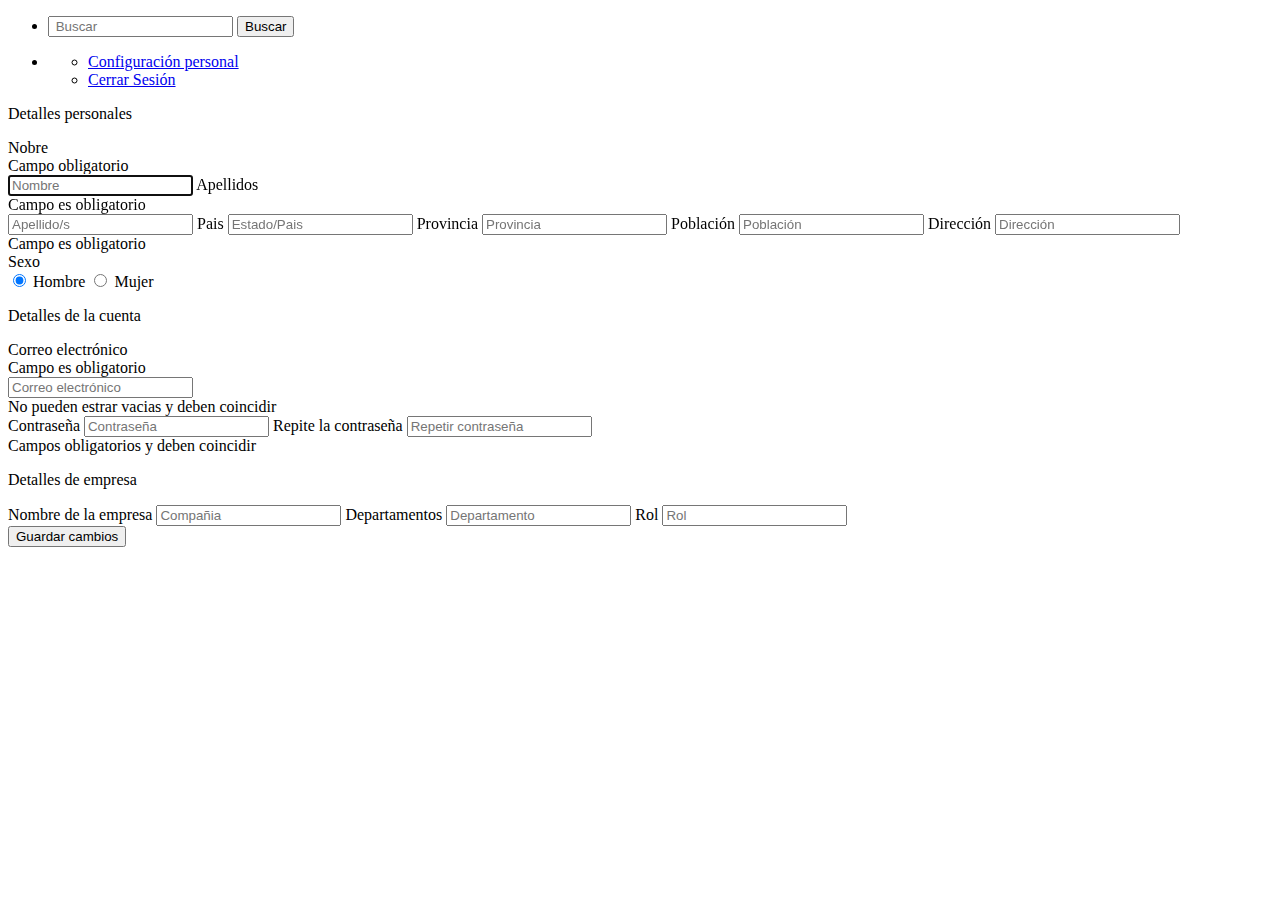
==== DocFacDPLfw/src/main/resources/templates/profile.html @ 476d270e "PostStream" ====
<!DOCTYPE html>
<html 
      xmlns="http://www.w3.org/1999/xhtml"
      xmlns:th="http://www.thymeleaf.org">
    
<head lang="es">
    <title>DocFac DPLfw - MITSS UPV</title>
    <meta name="viewport" content="width=device-width, initial-scale=1.0"/>
    <meta name="description" content=""/>
    <meta name="author" content="Salvador Puertes Aleixandre"/>
    
    <meta http-equiv="Content-Type" content="text/html; charset=UTF-8"/>
    <link rel="icon" type="image/x-icon" href="/images/favicon.ico" th:href="@{/images/favicon.ico}"/>

    
    <!--Core CSS -->
    <link href="/css/bootstrap.min.css" th:href="@{/css/bootstrap.min.css}" rel="stylesheet" media="screen"/>
    <link href="/css/bootstrap-reset.css" th:href="@{/css/bootstrap-reset.css}" rel="stylesheet" media="screen"/>
    <link href="/font-awesome/css/font-awesome.css" th:href="@{/font-awesome/css/font-awesome.css}" rel="stylesheet" media="screen"/>
    <link href="/css/style.css" th:href="@{/css/style.css}" rel="stylesheet" media="screen"/>
    <link href="/css/treeview.css" th:href="@{/css/treeview.css}" rel="stylesheet" media="screen"/>
    
    <!-- Custom styles for template -->
    <link href="/css/style.css" th:href="@{/css/style.css}" rel="stylesheet" media="screen"/>
    <link href="/css/style-responsive.css" th:href="@{/css/style-responsive.css}" rel="stylesheet" media="screen"/>

</head>

<body>

<section id="container" >
<!--header start-->
<header class="header fixed-top clearfix">
<!--<div class="nav notify-row" id="top_menu">

</div>-->
<div class="top-nav clearfix">
    <!--search start-->
    <ul class="nav pull-left top-menu">
        <li>
            <input type="text" class="form-control search" placeholder=" Buscar"/>
            <button class="btn btn-info pull-right">Buscar</button>
        </li>
    </ul>
    <ul class="nav pull-right top-menu">
        <li class="dropdown">
            <a data-toggle="dropdown" class="dropdown-toggle" href="#">
                <span class="username" th:text="${user.name}"></span>
                <span class="surname" th:text="${user.surname}"></span>
                <b class="caret"></b>
            </a>
            <ul class="dropdown-menu extended logout">
                <li><a href="#" th:href="@{''}"><i class=" fa fa-suitcase"></i>Configuración personal</a></li>
                <li><a href="#" th:href="@{/logout}"><i class="fa fa-key"></i> Cerrar Sesión</a></li>
            </ul>
        </li>
    </ul>
</div>
</header>
<!--header end-->

    <!--main content start-->
    <section id="main-content">
        <section class="wrapper">
        <!-- page start-->
        <div class="row">
            <div class="col-sm-12">
                <section class="panel">
                    <div class="panel-body">
                        <form action="#" th:action="@{saveProfile}" th:object="${user}" method="POST">
                            <div class="row">    
                                <div class="col-md-offset-1 col-md-3 col-sm-12 col-xs-12">
                                    <p class="form-title">Detalles personales</p>
                                    <input type="hidden" name="${_csrf.parameterName}" value="${_csrf.toekn}" />
                                    <label>Nobre</label>
                                    <div th:if="${#fields.hasErrors('name')}" th:errors='*{name}' class="alert alert-danger registration-errors" role="alert">Campo obligatorio</div>
                                    <input th:field="*{name}" type="text" class="form-control" placeholder="Nombre" autofocus=""/>
                                    <label>Apellidos</label>
                                    <div th:if="${#fields.hasErrors('surname')}" th:errors='*{surname}' class="alert alert-danger registration-errors" role="alert">Campo es obligatorio</div>
                                    <input th:field="*{surname}" type="text" class="form-control" placeholder="Apellido/s"/>
                                    <label>Pais</label>
                                    <input th:field="*{state}" type="text" class="form-control" placeholder="Estado/Pais"/>
                                    <label>Provincia</label>
                                    <input th:field="*{province}" type="text" class="form-control" placeholder="Provincia"/>
                                    <label>Población</label>
                                    <input th:field="*{town}" type="text" class="form-control" placeholder="Población"/>
                                    <label>Dirección</label>
                                    <input th:field="*{address}" type="text" class="form-control" placeholder="Dirección"/>
                                    <div th:if="${#fields.hasErrors('sex')}" th:errors='*{sex}' class="alert alert-danger registration-errors" role="alert">Campo es obligatorio</div>
                                    <label>Sexo</label>
                                    <div class="radios">
                                        <label class="label_radio col-lg-6 col-sm-6" for="radio-01">
                                            <input th:field="*{sex}" name="sample-radio" id="radioM"  value="M" type="radio" checked="checked"/> Hombre
                                        </label>
                                        <label class="label_radio col-lg-6 col-sm-6" for="radio-02">
                                            <input th:field="*{sex}" name="sample-radio" id="radioF" value="F" type="radio" /> Mujer
                                        </label>
                                    </div>
                                </div>
                                <div class="col-md-3 col-sm-12 col-xs-12">
                                    <p class="form-title">Detalles de la cuenta</p>
                                    <label>Correo electrónico</label>
                                    <div th:if="${#fields.hasErrors('email')}" th:errors='*{email}' class="alert alert-danger registration-errors" role="alert">Campo es obligatorio</div>
                                    <input th:field="*{email}" type="email" class="form-control" placeholder="Correo electrónico"/>
                                    <div class="alert alert-danger passReg registration-errors" role="alert" id="pwdError">No pueden estrar vacias y deben coincidir</div>
                                    <label>Contraseña</label>
                                    <input th:field="*{password}" id="pwd1" type="password" class="form-control" placeholder="Contraseña"/>
                                    <label>Repite la contraseña</label>
                                    <input th:field="*{password}" id="pwd2" type="password" class="form-control" placeholder="Repetir contraseña"/>
                                    <div th:if="${#fields.hasErrors('password')}" th:errors='*{password}' class="alert alert-danger registration-errors" role="alert">Campos obligatorios y deben coincidir</div>
                                </div>
                                <div class="col-md-3 col-sm-12 col-xs-12">
                                    <p class="form-title">Detalles de empresa</p>
                                    <label>Nombre de la empresa</label>
                                    <input th:field="*{company}" type="text" class="form-control" placeholder="Compañia"/>
                                    <label>Departamentos</label>
                                    <input th:field="*{department}" type="text" class="form-control" placeholder="Departamento"/>
                                    <label>Rol</label>
                                    <input th:field="*{role}" type="text" class="form-control" placeholder="Rol"/>
                                </div>
                            </div>
                            <div class="row col-md-2 col-md-offset-1 col-sm-12 col-xs-12 btn-profile-form">
                                <input type="submit" class="btn btn-info" value="Guardar cambios"/>
                            </div>
                        </form>
                    </div>
                </section>
            </div>
        </div>
        <!-- page end-->
        </section>
    </section>
    <!--main content end-->
</section>

<!--Core js-->
<script src="../static/js/jquery-3.1.1.js" th:src="@{/js/jquery-3.1.1.js}"></script>
<script src="../static/js/bootstrap.min.js" th:src="@{/js/bootstrap.min.js}"></script>

<script class="include" type="text/javascript" src="../static/js/jquery.dcjqaccordion.2.7.js" th:src="@{/js/jquery.dcjqaccordion.2.7.js}"></script>
<script src="../static/js/jquery.scrollTo.min.js" th:src="@{/js/jquery.scrollTo.min.js}"></script>
<script src="../static/js/jQuery-slimScroll-1.3.0/jquery.slimscroll.js" th:src="@{/js/jQuery-slimScroll-1.3.0/jquery.slimscroll.js}"></script>
<script src="../static/js/jquery.nicescroll.js" th:src="@{/js/jquery.nicescroll.js}"></script>

<script src="../static/js/base.js" th:src="@{/js/base.js}"></script>
<script src="../static/js/functions.js" th:src="@{/js/functions.js}"></script>

</body> 
</html>
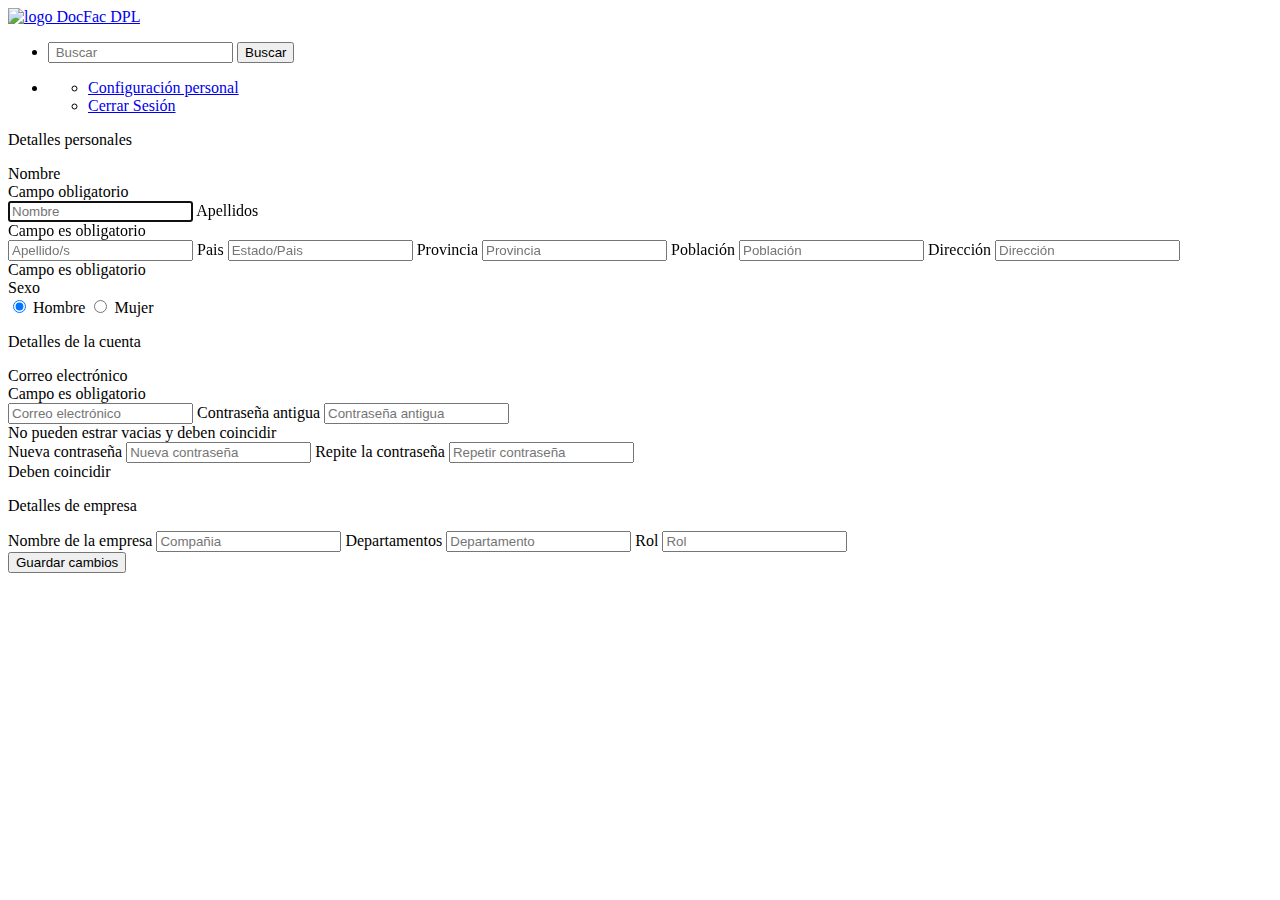
==== commit ee4ffec6: "NoMMextraAttriburaSave" ====
--- a/DocFacDPLfw/src/main/resources/templates/profile.html
+++ b/DocFacDPLfw/src/main/resources/templates/profile.html
@@ -31,9 +31,11 @@
 <section id="container" >
 <!--header start-->
 <header class="header fixed-top clearfix">
-<!--<div class="nav notify-row" id="top_menu">
-
-</div>-->
+<div class="brand">
+    <a href="/home/" th:href="@{/home/}" class="logo">
+        <img src="/images/logo.png" th:src="@{/images/logo.png}" alt="logo DocFac DPL" class="logo-img"/>
+    </a>
+</div>
 <div class="top-nav clearfix">
     <!--search start-->
     <ul class="nav pull-left top-menu">
@@ -50,7 +52,7 @@
                 <b class="caret"></b>
             </a>
             <ul class="dropdown-menu extended logout">
-                <li><a href="#" th:href="@{''}"><i class=" fa fa-suitcase"></i>Configuración personal</a></li>
+                <li><a href="#" th:href="@{'profile'}"><i class=" fa fa-suitcase"></i>Configuración personal</a></li>
                 <li><a href="#" th:href="@{/logout}"><i class="fa fa-key"></i> Cerrar Sesión</a></li>
             </ul>
         </li>
@@ -72,7 +74,8 @@
                                 <div class="col-md-offset-1 col-md-3 col-sm-12 col-xs-12">
                                     <p class="form-title">Detalles personales</p>
                                     <input type="hidden" name="${_csrf.parameterName}" value="${_csrf.toekn}" />
-                                    <label>Nobre</label>
+                                    <input type="hidden" th:field="*{id}" value="*{id}" />
+                                    <label>Nombre</label>
                                     <div th:if="${#fields.hasErrors('name')}" th:errors='*{name}' class="alert alert-danger registration-errors" role="alert">Campo obligatorio</div>
                                     <input th:field="*{name}" type="text" class="form-control" placeholder="Nombre" autofocus=""/>
                                     <label>Apellidos</label>
@@ -101,13 +104,15 @@
                                     <p class="form-title">Detalles de la cuenta</p>
                                     <label>Correo electrónico</label>
                                     <div th:if="${#fields.hasErrors('email')}" th:errors='*{email}' class="alert alert-danger registration-errors" role="alert">Campo es obligatorio</div>
-                                    <input th:field="*{email}" type="email" class="form-control" placeholder="Correo electrónico"/>
+                                    <input th:field="*{email}" type="email" class="form-control" readonly="readonly"  placeholder="Correo electrónico"/>
+                                    <label>Contraseña antigua</label>
+                                    <input th:field="*{password}" id="old" type="password" class="form-control" placeholder="Contraseña antigua"/>
                                     <div class="alert alert-danger passReg registration-errors" role="alert" id="pwdError">No pueden estrar vacias y deben coincidir</div>
-                                    <label>Contraseña</label>
-                                    <input th:field="*{password}" id="pwd1" type="password" class="form-control" placeholder="Contraseña"/>
+                                    <label>Nueva contraseña</label>
+                                    <input th:field="*{password}" id="pwd1" type="password" class="form-control" placeholder="Nueva contraseña"/>
                                     <label>Repite la contraseña</label>
                                     <input th:field="*{password}" id="pwd2" type="password" class="form-control" placeholder="Repetir contraseña"/>
-                                    <div th:if="${#fields.hasErrors('password')}" th:errors='*{password}' class="alert alert-danger registration-errors" role="alert">Campos obligatorios y deben coincidir</div>
+                                    <div th:if="${#fields.hasErrors('password')}" th:errors='*{password}' class="alert alert-danger registration-errors" role="alert">Deben coincidir</div>
                                 </div>
                                 <div class="col-md-3 col-sm-12 col-xs-12">
                                     <p class="form-title">Detalles de empresa</p>
@@ -143,7 +148,7 @@
 <script src="../static/js/jquery.nicescroll.js" th:src="@{/js/jquery.nicescroll.js}"></script>
 
 <script src="../static/js/base.js" th:src="@{/js/base.js}"></script>
-<script src="../static/js/functions.js" th:src="@{/js/functions.js}"></script>
+<script src="../static/js/validateProfile.js" th:src="@{/js/validateProfile.js}"></script>
 
 </body> 
 </html>
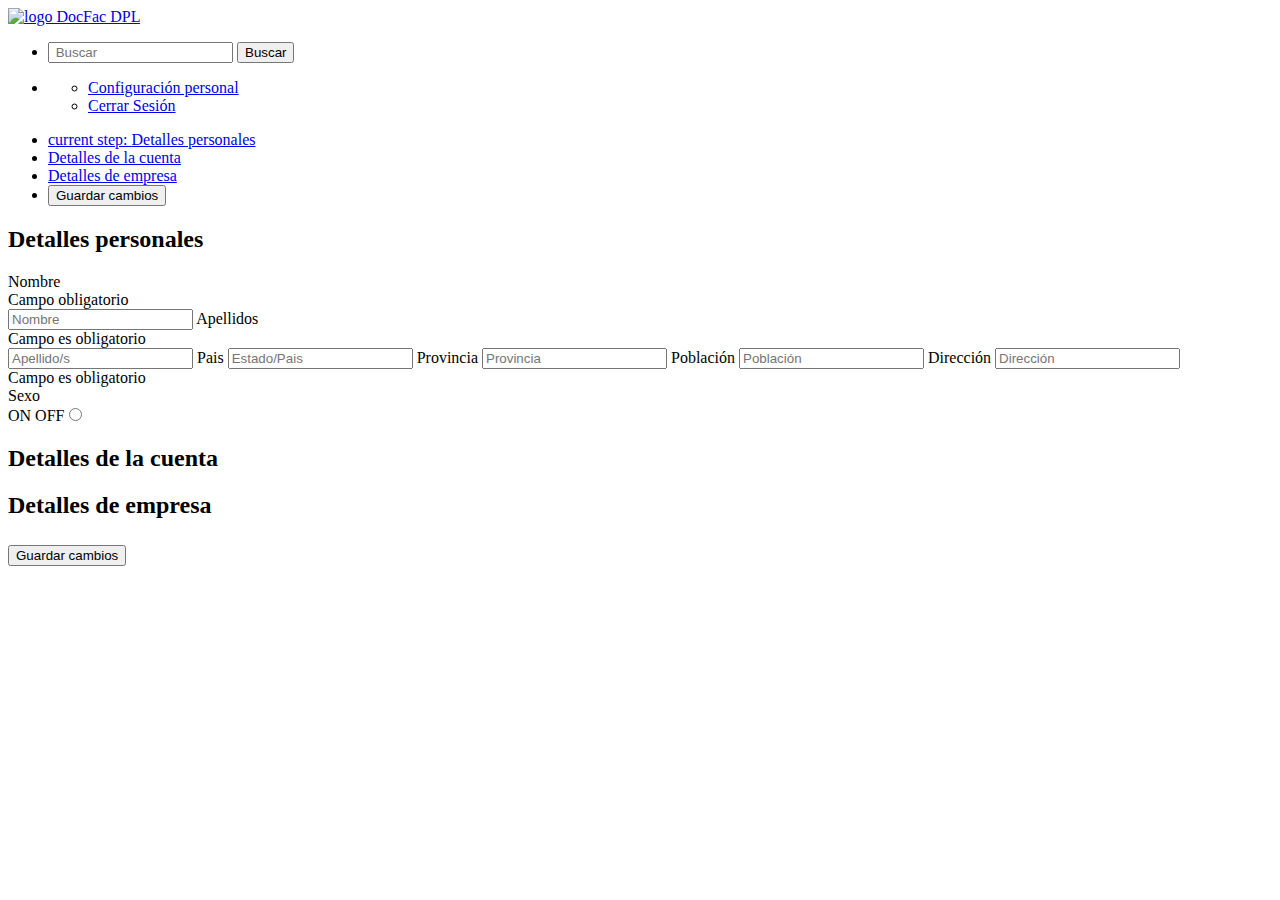
==== commit f8a4a97a: "PreChangeRadioToToggleSwitch" ====
--- a/DocFacDPLfw/src/main/resources/templates/profile.html
+++ b/DocFacDPLfw/src/main/resources/templates/profile.html
@@ -11,7 +11,6 @@
     
     <meta http-equiv="Content-Type" content="text/html; charset=UTF-8"/>
     <link rel="icon" type="image/x-icon" href="/images/favicon.ico" th:href="@{/images/favicon.ico}"/>
-
     
     <!--Core CSS -->
     <link href="/css/bootstrap.min.css" th:href="@{/css/bootstrap.min.css}" rel="stylesheet" media="screen"/>
@@ -19,7 +18,8 @@
     <link href="/font-awesome/css/font-awesome.css" th:href="@{/font-awesome/css/font-awesome.css}" rel="stylesheet" media="screen"/>
     <link href="/css/style.css" th:href="@{/css/style.css}" rel="stylesheet" media="screen"/>
     <link href="/css/treeview.css" th:href="@{/css/treeview.css}" rel="stylesheet" media="screen"/>
-    
+    <link href="/css/jquery.steps.css?1" th:href="@{/css/jquery.steps.css?1}" rel="stylesheet" media="screen"/>
+    <link href="/css/bootstrap-switch.css" th:href="@{/css/bootstrap-switch.css}" rel="stylesheet" media="screen"/>    
     <!-- Custom styles for template -->
     <link href="/css/style.css" th:href="@{/css/style.css}" rel="stylesheet" media="screen"/>
     <link href="/css/style-responsive.css" th:href="@{/css/style-responsive.css}" rel="stylesheet" media="screen"/>
@@ -70,9 +70,9 @@
                 <section class="panel">
                     <div class="panel-body">
                         <form action="#" th:action="@{saveProfile}" th:object="${user}" method="POST">
-                            <div class="row">    
-                                <div class="col-md-offset-1 col-md-3 col-sm-12 col-xs-12">
-                                    <p class="form-title">Detalles personales</p>
+                            <div id="wizard-vertical">
+                                <h2>Detalles personales</h2>
+                                <section>
                                     <input type="hidden" name="${_csrf.parameterName}" value="${_csrf.toekn}" />
                                     <input type="hidden" th:field="*{id}" value="*{id}" />
                                     <label>Nombre</label>
@@ -91,17 +91,11 @@
                                     <input th:field="*{address}" type="text" class="form-control" placeholder="Dirección"/>
                                     <div th:if="${#fields.hasErrors('sex')}" th:errors='*{sex}' class="alert alert-danger registration-errors" role="alert">Campo es obligatorio</div>
                                     <label>Sexo</label>
-                                    <div class="radios">
-                                        <label class="label_radio col-lg-6 col-sm-6" for="radio-01">
-                                            <input th:field="*{sex}" name="sample-radio" id="radioM"  value="M" type="radio" checked="checked"/> Hombre
-                                        </label>
-                                        <label class="label_radio col-lg-6 col-sm-6" for="radio-02">
-                                            <input th:field="*{sex}" name="sample-radio" id="radioF" value="F" type="radio" /> Mujer
-                                        </label>
-                                    </div>
-                                </div>
-                                <div class="col-md-3 col-sm-12 col-xs-12">
-                                    <p class="form-title">Detalles de la cuenta</p>
+                                    <input th:field="*{sex}" name="sample-radio" id="radioM" value="M" type="radio"/>
+                                    </section>
+
+                                <h2>Detalles de la cuenta</h2>
+                                <section>
                                     <label>Correo electrónico</label>
                                     <div th:if="${#fields.hasErrors('email')}" th:errors='*{email}' class="alert alert-danger registration-errors" role="alert">Campo es obligatorio</div>
                                     <input th:field="*{email}" type="email" class="form-control" readonly="readonly"  placeholder="Correo electrónico"/>
@@ -113,19 +107,21 @@
                                     <label>Repite la contraseña</label>
                                     <input th:field="*{password}" id="pwd2" type="password" class="form-control" placeholder="Repetir contraseña"/>
                                     <div th:if="${#fields.hasErrors('password')}" th:errors='*{password}' class="alert alert-danger registration-errors" role="alert">Deben coincidir</div>
-                                </div>
-                                <div class="col-md-3 col-sm-12 col-xs-12">
-                                    <p class="form-title">Detalles de empresa</p>
+                                </section>
+
+                                <h2>Detalles de empresa</h2>
+                                <section>
                                     <label>Nombre de la empresa</label>
                                     <input th:field="*{company}" type="text" class="form-control" placeholder="Compañia"/>
                                     <label>Departamentos</label>
                                     <input th:field="*{department}" type="text" class="form-control" placeholder="Departamento"/>
                                     <label>Rol</label>
                                     <input th:field="*{role}" type="text" class="form-control" placeholder="Rol"/>
-                                </div>
-                            </div>
-                            <div class="row col-md-2 col-md-offset-1 col-sm-12 col-xs-12 btn-profile-form">
-                                <input type="submit" class="btn btn-info" value="Guardar cambios"/>
+                                </section>
+                                <h2>
+                                    <input type="submit" class="btn btn-info" value="Guardar cambios"/> 
+                                </h2>
+                                <section></section>
                             </div>
                         </form>
                     </div>
@@ -146,9 +142,27 @@
 <script src="../static/js/jquery.scrollTo.min.js" th:src="@{/js/jquery.scrollTo.min.js}"></script>
 <script src="../static/js/jQuery-slimScroll-1.3.0/jquery.slimscroll.js" th:src="@{/js/jQuery-slimScroll-1.3.0/jquery.slimscroll.js}"></script>
 <script src="../static/js/jquery.nicescroll.js" th:src="@{/js/jquery.nicescroll.js}"></script>
-
 <script src="../static/js/base.js" th:src="@{/js/base.js}"></script>
 <script src="../static/js/validateProfile.js" th:src="@{/js/validateProfile.js}"></script>
+<script src="../static/js/bootstrap-switch.js" th:src="@{/js/bootstrap-switch.js}"></script>
+<script src="../static/js/jquery-steps/jquery.steps.js" th:src="@{/js/jquery-steps/jquery.steps.js}"></script>
+
+<script th:inline="javascript" type="text/javascript">
+    $(function() {
+        $("#wizard-vertical").steps({
+            headerTag: "h2",
+            bodyTag: "section",
+            titleTemplate: "#title#",   
+            transitionEffect: "slideLeft",
+            stepsOrientation: "vertical",
+            enableAllSteps: true,
+            enableKeyNavigation: false,
+            enablePagination: false
+        });
+
+        $('input[type="radio"]').bootstrapSwitch();
+    });
+</script>
 
 </body> 
 </html>
